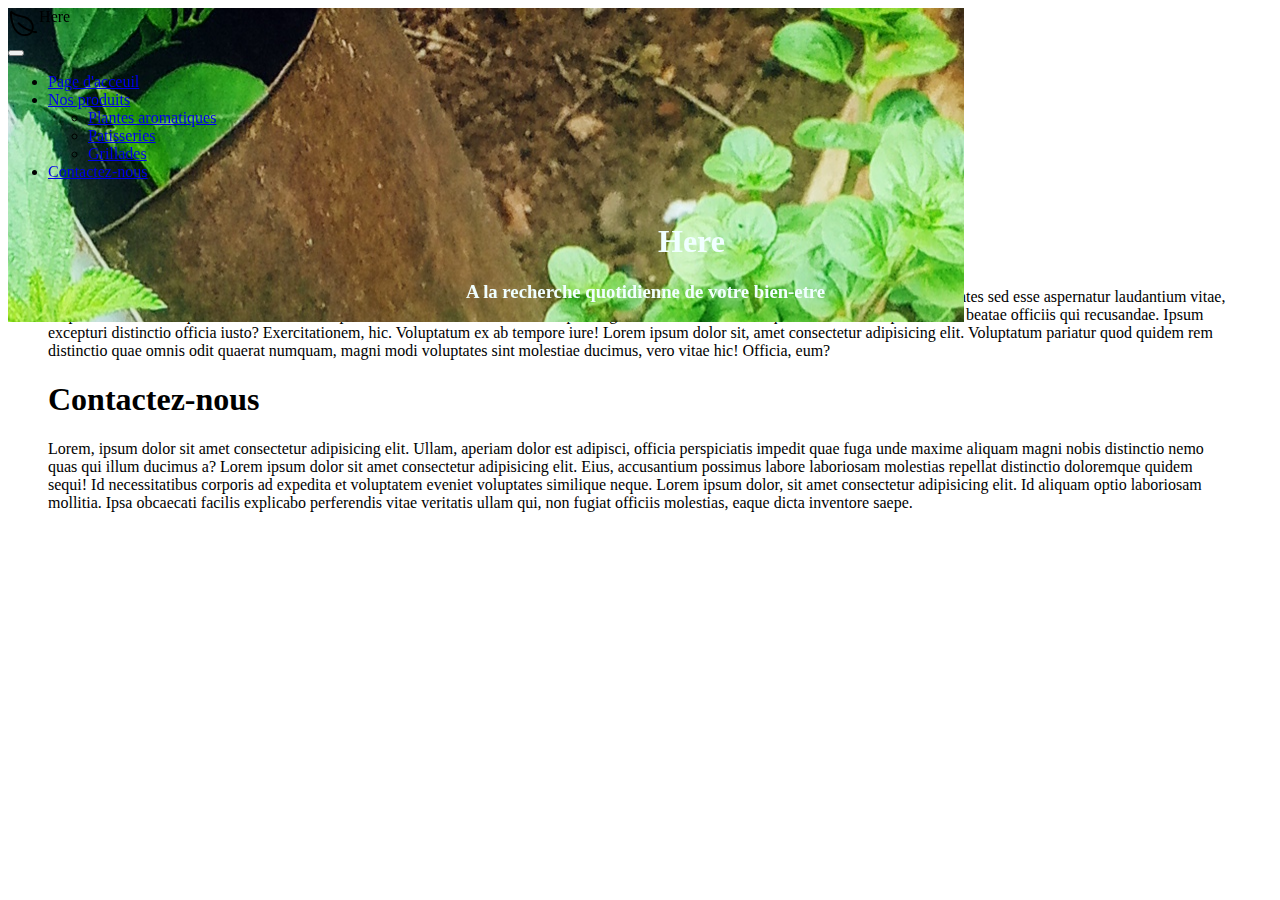
==== Contactez-nous.html @ 42e9194b "lier les pages html" ====
<!DOCTYPE html>
<html lang="en">
  <head>
    <meta charset="UTF-8" />
    <meta name="viewport" content="width=device-width, initial-scale=1.0" />
    <link
      href="https://cdn.jsdelivr.net/npm/bootstrap@5.3.1/dist/css/bootstrap.min.css"
      rel="stylesheet"
      integrity="sha384-4bw+/aepP/YC94hEpVNVgiZdgIC5+VKNBQNGCHeKRQN+PtmoHDEXuppvnDJzQIu9"
      crossorigin="anonymous"
    />
    <link rel="stylesheet" href="style.css" />
    <title>Page4</title>
  </head>
  <header>
    <nav class="navbar navbar-expand-lg bg-body-tertiary">
      <div class="div1"><img src="leaf-outline.svg" alt="" />Here</div>
      <div class="container-fluid">
        <a class="navbar-brand" href="#"></a>
        <button
          class="navbar-toggler"
          type="button"
          data-bs-toggle="collapse"
          data-bs-target="#navbarNavDropdown"
          aria-controls="navbarNavDropdown"
          aria-expanded="false"
          aria-label="Toggle navigation"
        >
          <span class="navbar-toggler-icon"></span>
        </button>
        <div class="collapse navbar-collapse" id="navbarNavDropdown">
          <ul class="navbar-nav">
            <li class="nav-item">
              <a class="nav-link active" aria-current="page" href="index.html"
                >Page d'acceuil</a
              >
            </li>
            <!-- <li class="nav-item">
               <a class="nav-link" href="#"></a>
             </li> -->
            <li class="nav-item dropdown">
              <a
                class="nav-link dropdown-toggle"
                href="#Nos produits"
                role="button"
                data-bs-toggle="dropdown"
                aria-expanded="false"
              >
                Nos produits
              </a>
              <ul class="dropdown-menu">
                <li>
                  <a class="dropdown-item" href="page2.html"
                    >Plantes aromatiques</a
                  >
                </li>
                <li>
                  <a class="dropdown-item" href="page3.html">Patisseries</a>
                </li>
                <li>
                  <a class="dropdown-item" href="page4.html">Grillades</a>
                </li>
              </ul>
            </li>
            <li class="nav-item">
              <a
                class="nav-link active"
                aria-current="page"
                href="Contactez-nous.html"
                >Contactez-nous</a
              >
            </li>
          </ul>
        </div>
      </div>
    </nav>
    <h1>Here</h1>
    <h3>A la recherche quotidienne de votre bien-etre</h3>
  </header>
  <body>
    <div class="footer">
      <h1>A propos de nous</h1>
      <p>
        Lorem ipsum dolor sit amet consectetur adipisicing elit. Porro tenetur
        at molestiae doloremque neque libero nisi labore est! Quibusdam
        voluptates sed esse aspernatur laudantium vitae, saepe iusto earum
        itaque accusamus! Lorem ipsum dolor sit amet consectetur adipisicing
        elit. Dicta molestiae aliquid accusantium ipsa eveniet beatae officiis
        qui recusandae. Ipsum excepturi distinctio officia iusto?
        Exercitationem, hic. Voluptatum ex ab tempore iure! Lorem ipsum dolor
        sit, amet consectetur adipisicing elit. Voluptatum pariatur quod quidem
        rem distinctio quae omnis odit quaerat numquam, magni modi voluptates
        sint molestiae ducimus, vero vitae hic! Officia, eum?
      </p>
      <h1>Contactez-nous</h1>
      <p>
        Lorem, ipsum dolor sit amet consectetur adipisicing elit. Ullam, aperiam
        dolor est adipisci, officia perspiciatis impedit quae fuga unde maxime
        aliquam magni nobis distinctio nemo quas qui illum ducimus a? Lorem
        ipsum dolor sit amet consectetur adipisicing elit. Eius, accusantium
        possimus labore laboriosam molestias repellat distinctio doloremque
        quidem sequi! Id necessitatibus corporis ad expedita et voluptatem
        eveniet voluptates similique neque. Lorem ipsum dolor, sit amet
        consectetur adipisicing elit. Id aliquam optio laboriosam mollitia. Ipsa
        obcaecati facilis explicabo perferendis vitae veritatis ullam qui, non
        fugiat officiis molestias, eaque dicta inventore saepe.
      </p>
    </div>

    <script
      src="https://cdn.jsdelivr.net/npm/bootstrap@5.3.1/dist/js/bootstrap.bundle.min.js"
      integrity="sha384-HwwvtgBNo3bZJJLYd8oVXjrBZt8cqVSpeBNS5n7C8IVInixGAoxmnlMuBnhbgrkm"
      crossorigin="anonymous"
    ></script>
    <script src="./index.js"></script>
  </body>
</html>
---- style.css ----
header {
    /* display: flex; */
    color: #000;
    background-image: url("./v3.jpg");
    position: fixed;
}

nav .div1 {
    padding-right: 925px;
    display: flex;
}

/* nav .div2 {
    padding-left: 320px;
} */
header h1 {
    padding-left: 650px;
    padding-top: 20px;
    color: azure;
}

body2 h1 {
    padding-left: 450px;
    padding-top: 20px;
    color: black;
}

body3 h1 {
    padding-left: 450px;
    padding-top: 20px;
    color: black;
}

header h3 {
    padding-left: 458px;
    color: azure;
}

.left1 {
    justify-content: space-around;
    margin-left: 180px;
    margin-right: 180px;
    margin-top: 40px;
    margin-bottom: 40px;

}

.homepage {
    margin-left: 80px;
    margin-right: 40px;
    /* display: flex; */
    /* background-color: green;
    color: #fff; */
    padding-top: 200px;
}

.footer {
    padding-top: 200px;
    margin-right: 40px;
    margin-left: 40px;
}

.img {
    height: 200px;
    width: 200px;
}

.img2 {
    height: 350px;
    width: 400px;
    display: flex;
}

.plantes {
    justify-content: space-between;
    padding-top: 200px;
    margin-right: 40px;
    margin-left: 40px;
}

.section2 {
    display: flex;
    justify-content: space-between;
    margin-right: 40px;
    margin-left: 40px;
    margin-top: 50px;
}

.section3 {
    display: flex;
    justify-content: space-between;
    margin-right: 40px;
    margin-left: 40px;
    margin-top: 50px;
}

.section4 {
    display: flex;
    justify-content: space-between;
    margin-right: 40px;
    margin-left: 40px;
    margin-top: 50px;
}

.epic {
    border-radius: 5px;
    margin-right: 45px;
    margin-left: 45px;
    margin-top: 60px;
    background-color: bisque;
    margin-bottom: 55px;
    display: flex;
}

/* .gp , .gl , .gv {
    display: flex;
} */




@media(max-width: 700px) {
    header {
        flex-direction: column;
        padding: 0;
        margin: 0;
        position: relative;
        display: block;
    }

    header h1 {
        padding: 10px;
    }

    .homepage {
        flex-direction: column;
        padding: 0;
        margin: 0;
    }
}
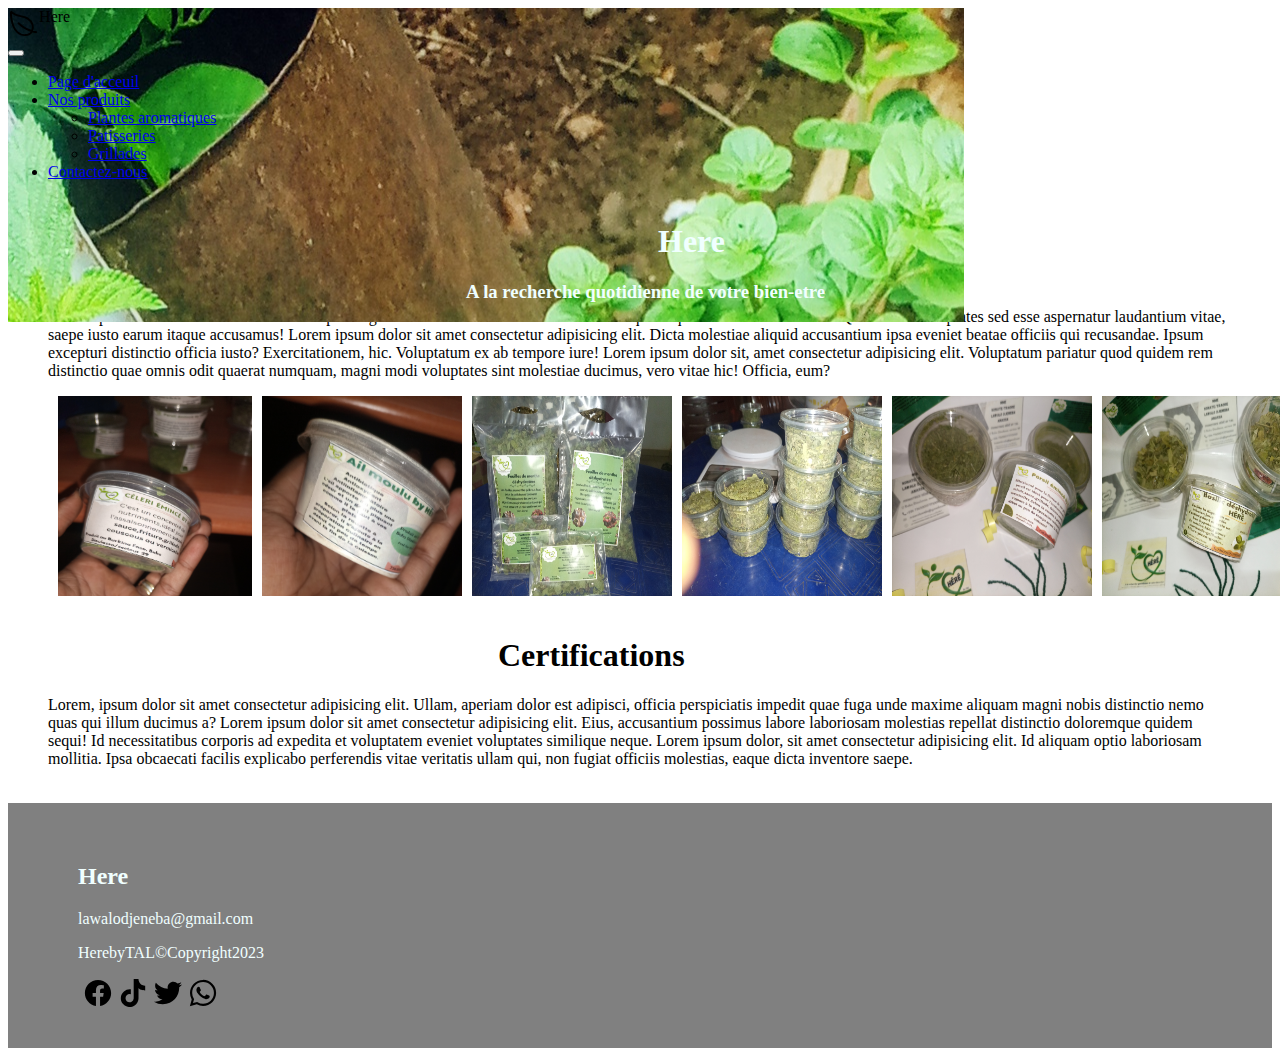
==== commit 7856f422: "commencer la responsive" ====
--- a/Contactez-nous.html
+++ b/Contactez-nous.html
@@ -77,7 +77,7 @@
     <h1>Here</h1>
     <h3>A la recherche quotidienne de votre bien-etre</h3>
   </header>
-  <body>
+  <body5>
     <div class="footer">
       <h1>A propos de nous</h1>
       <p>
@@ -92,7 +92,15 @@
         rem distinctio quae omnis odit quaerat numquam, magni modi voluptates
         sint molestiae ducimus, vero vitae hic! Officia, eum?
       </p>
-      <h1>Contactez-nous</h1>
+      <div class="fin">
+      <img class="imgg" src="ve12.jpg" alt="">
+      <img class="imgg" src="ve11.jpg" alt="">
+      <img class="imgg" src="v10.jpg" alt="">
+      <img class="imgg" src="ve9.jpg" alt="">
+      <img class="imgg" src="ve8.jpg" alt="">
+      <img class="imgg" src="ve7.jpg" alt="">
+      </div>
+      <h1>Certifications</h1>
       <p>
         Lorem, ipsum dolor sit amet consectetur adipisicing elit. Ullam, aperiam
         dolor est adipisci, officia perspiciatis impedit quae fuga unde maxime
@@ -106,6 +114,19 @@
         fugiat officiis molestias, eaque dicta inventore saepe.
       </p>
     </div>
+    <div class="end">
+    <h2>Here</h2>
+    <p>lawalodjeneba@gmail.com</p>
+    <p>HerebyTAL©Copyright2023</p>
+    <div class="logos">
+    <img class="logo" src="logo-facebook.svg" alt="">
+    <img class="logo" src="logo-tiktok.svg" alt="">
+    <img class="logo" src="logo-twitter.svg" alt="">
+    <img class="logo" src="logo-whatsapp.svg" alt="">
+    </div>
+    </div>
+    
+    
 
     <script
       src="https://cdn.jsdelivr.net/npm/bootstrap@5.3.1/dist/js/bootstrap.bundle.min.js"
--- a/style.css
+++ b/style.css
@@ -1,7 +1,12 @@
 header {
     /* display: flex; */
     color: #000;
+    position: fixed;
     background-image: url("./v3.jpg");
+}
+header {
+    /* display: flex; */
+    color: #000;
     position: fixed;
 }
 
@@ -13,27 +18,108 @@
 /* nav .div2 {
     padding-left: 320px;
 } */
+.page h3 {
+    padding-left: 458px;
+    color: azure;
+    height: 270px;
+}
+header h3 {
+    padding-left: 458px;
+    color: azure;
+}
+.page h1 {
+    padding-left: 650px;
+    padding-top: 20px;
+    color: azure;
+}
 header h1 {
     padding-left: 650px;
     padding-top: 20px;
     color: azure;
 }
-
+.page {
+    height: 620px;
+    background-image: url("./v3.jpg");
+    padding-top: 280px;
+    color: bisque;
+}
+.patisseries {
+    height: 620px;
+    background-image: url("./psu5.jpg");
+    padding-top: 280px;
+    color: black;
+    padding-left: 450px;
+}
+.grill {
+    height: 620px;
+    background-image: url("./gl.jpg");
+    padding-top: 320px;
+    color: black;
+    padding-left: 520px;
+}
+.form {
+    padding-top: 50px;
+}
+.h1 {
+    margin-right: 240px;
+    margin-left: 250px;
+    margin-top: 35px;
+    margin-bottom: 40px;
+    display: flex;
+    justify-content: space-between;
+}
+.insc {
+    margin-right: 240px;
+    margin-left: 250px;
+    margin-top: 35px;
+    margin-bottom: 40px;
+    display: flex;
+    justify-content: space-between;
+}
 body2 h1 {
     padding-left: 450px;
     padding-top: 20px;
     color: black;
 }
-
-body3 h1 {
+.h2 {
+    color: azure;
+    padding-left: 70px;
+    padding-right: 70px;
+    padding-top: 40px;
+    padding-bottom: 40px;
+    margin-top: 35px;
+}
+.im3 {
+    height: 100%;
+    width: 100%;
+    margin-left: 15px;
+    margin-right: 15px;
+    justify-content: center;
+}
+.vid {
+    display: flex;
+}
+body3 h1,
+body3 h2 {
     padding-left: 450px;
     padding-top: 20px;
     color: black;
 }
-
-header h3 {
-    padding-left: 458px;
-    color: azure;
+body4 h1,
+body4 h2 {
+    padding-left: 450px;
+    padding-top: 20px;
+    color: black;
+}
+body5 h1 {
+    padding-left: 450px;
+    padding-top: 20px;
+    color: black;
+}
+.psu , .psa {
+    padding-top: 60px;
+    margin-right: 40px;
+    margin-left: 40px;
 }
 
 .left1 {
@@ -44,14 +130,16 @@
     margin-bottom: 40px;
 
 }
-
+.im1 , .im2 {
+    display: flex;
+}
 .homepage {
     margin-left: 80px;
     margin-right: 40px;
     /* display: flex; */
     /* background-color: green;
     color: #fff; */
-    padding-top: 200px;
+    padding-top: 30px;
 }
 
 .footer {
@@ -64,16 +152,28 @@
     height: 200px;
     width: 200px;
 }
-
+.imgg {
+    height: 200px;
+    width: 200px;
+    padding-left: 10px;
+}
 .img2 {
     height: 350px;
     width: 400px;
     display: flex;
 }
-
+.im4 {
+    height: 600px;
+    width: 850px;
+}
+.im5 {
+    height: 350px;
+    width: 400px;
+    padding-left: 300px;
+}
 .plantes {
     justify-content: space-between;
-    padding-top: 200px;
+    padding-top: 60px;
     margin-right: 40px;
     margin-left: 40px;
 }
@@ -111,30 +211,323 @@
     margin-bottom: 55px;
     display: flex;
 }
-
+.fin {
+    display: flex;
+}
+.end {
+    background-color: gray;
+    color: azure;
+    padding-left: 70px;
+    padding-right: 70px;
+    padding-top: 40px;
+    padding-bottom: 40px;
+    margin-top: 35px;
+}
+.logos {
+    display: flex;
+}
+.logo {
+    height: 30px;
+    width: 30px;
+    padding-left: 5px;
+    color: wheat;
+}
 /* .gp , .gl , .gv {
     display: flex;
 } */
 
 
-
-
-@media(max-width: 700px) {
+@media(max-width: 1200px) {
     header {
         flex-direction: column;
         padding: 0;
         margin: 0;
         position: relative;
         display: block;
+        width: 100%;
     }
 
     header h1 {
         padding: 10px;
+        width: 50%;
     }
 
     .homepage {
         flex-direction: column;
         padding: 0;
         margin: 0;
+        width: 100%;
+    }
+    .right1 {
+        flex-direction: column;
+        width: 100%;
+        margin: 0;
+        padding: 0;
+    }
+    .left1 {
+        flex-direction: column;
+        width: 100%;
+        margin: 0;
+        padding: 0;
+    }
+    .img {
+        margin: 0;
+        padding: 0;
+        /* height: 40px;
+        width: 40px; */
+    }
+    .insc {
+        flex-direction: column;
+        width: 50%;
+        box-sizing: border-box;
+        margin: 0;
+        padding: 0;
+    }
+    .plantes {
+        flex-direction: column;
+        width: 100%;
+    }
+    .grill {
+        flex-direction: column;
+        width: 100%;
+    }
+    .patisseries {
+        flex-direction: column;
+        width: 100%;
+    }
+    .page {
+        flex-direction: column;
+        width: 100%;
+    }
+    .end {
+        flex-direction: column;
+        width: 100%;
+        margin: 0;
+        padding: 0;
+    }
+    .fin {
+        flex-direction: column;
+        width: 100%;
+    }
+    .epic {
+        flex-direction: column;
+        width: 100%;
+    }
+    .section2 {
+        flex-direction: column;
+        width: 100%;
+    }
+    .section3 {
+        flex-direction: column;
+        width: 100%;
+    }
+    .section4{
+        flex-direction: column;
+        width: 100%;
+    }
+}
+@media(max-width: 900px) {
+    header {
+        flex-direction: column;
+        padding: 0;
+        margin: 0;
+        position: relative;
+        display: block;
+        width: 50%;
+    }
+
+    header h1 {
+        padding: 10px;
+        width: 50%;
+    }
+
+    .homepage {
+        flex-direction: column;
+        padding: 0;
+        margin: 0;
+        width: 50%;
+    }
+    .plantes {
+        flex-direction: column;
+        width: 50%;
+    }
+    .grill {
+        flex-direction: column;
+        width: 50%;
+    }
+    .patisseries {
+        flex-direction: column;
+        width: 50%;
+    }
+    .page {
+        flex-direction: column;
+        width: 50%;
+    }
+    .end {
+        flex-direction: column;
+        width: 50%;
+    }
+    .fin {
+        flex-direction: column;
+        width: 50%;
+    }
+    .epic {
+        flex-direction: column;
+        width: 50%;
+    }
+    .section2 {
+        flex-direction: column;
+        width: 50%;
+    }
+    .section3 {
+        flex-direction: column;
+        width: 50%;
+    }
+    .section4{
+        flex-direction: column;
+        width: 50%;
+    }
+}
+@media(max-width: 600px) {
+    header {
+        flex-direction: column;
+        padding: 0;
+        margin: 0;
+        position: relative;
+        display: block;
+        width: 50%;
+    }
+
+    header h1 {
+        padding: 10px;
+        width: 50%;
+    }
+
+    .homepage {
+        flex-direction: column;
+        padding: 0;
+        margin: 0;
+        width: 50%;
+    }
+    .plantes {
+        flex-direction: column;
+        width: 50%;
+    }
+    .grill {
+        flex-direction: column;
+        width: 50%;
+    }
+    .patisseries {
+        flex-direction: column;
+        width: 50%;
+    }
+    .page {
+        flex-direction: column;
+        width: 50%;
+    }
+    .end {
+        flex-direction: column;
+        width: 50%;
+    }
+    .fin {
+        flex-direction: column;
+        width: 50%;
+    }
+    .epic {
+        flex-direction: column;
+        width: 50%;
+    }
+    .section2 {
+        flex-direction: column;
+        width: 50%;
+    }
+    .section3 {
+        flex-direction: column;
+        width: 50%;
+    }
+    .section4{
+        flex-direction: column;
+        width: 50%;
+    }
+}
+@media(max-width: 300px) {
+    header {
+        flex-direction: column;
+        padding: 0;
+        margin: 0;
+        position: relative;
+        display: block;
+        width: 100%;
+    }
+
+    header h1 {
+        padding: 10px;
+        width: 100%;
+    }
+
+    .homepage {
+        flex-direction: column;
+        padding: 0;
+        margin: 0;
+        width: 100%;
+    }
+    .plantes {
+        flex-direction: column;
+        width: 100%;
+    }
+    .grill {
+        flex-direction: column;
+        width: 100%;
+    }
+    .patisseries {
+        flex-direction: column;
+        width: 100%;
+    }
+    .page {
+        flex-direction: column;
+        width: 100%;
+    }
+    .end {
+        flex-direction: column;
+        width: 100%;
+    }
+    .fin {
+        flex-direction: column;
+        width: 100%;
+    }
+    .epic {
+        flex-direction: column;
+        width: 100%;
+    }
+    .section2 {
+        flex-direction: column;
+        width: 100%;
+    }
+    .section3 {
+        flex-direction: column;
+        width: 100%;
+    }
+    .section4{
+        flex-direction: column;
+        width: 100%;
+    }
+    .right1 {
+        flex-direction: column;
+        width: 100%;
+        margin: 0;
+        padding: 0;
+    }
+    .img {
+        margin: 0;
+        padding: 0;
+        height: 40px;
+        width: 40px;
+    }
+    .insc {
+        flex-direction: column;
+        width: 50%;
+        box-sizing: border-box;
+        margin: 0;
+        padding: 0;
     }
 }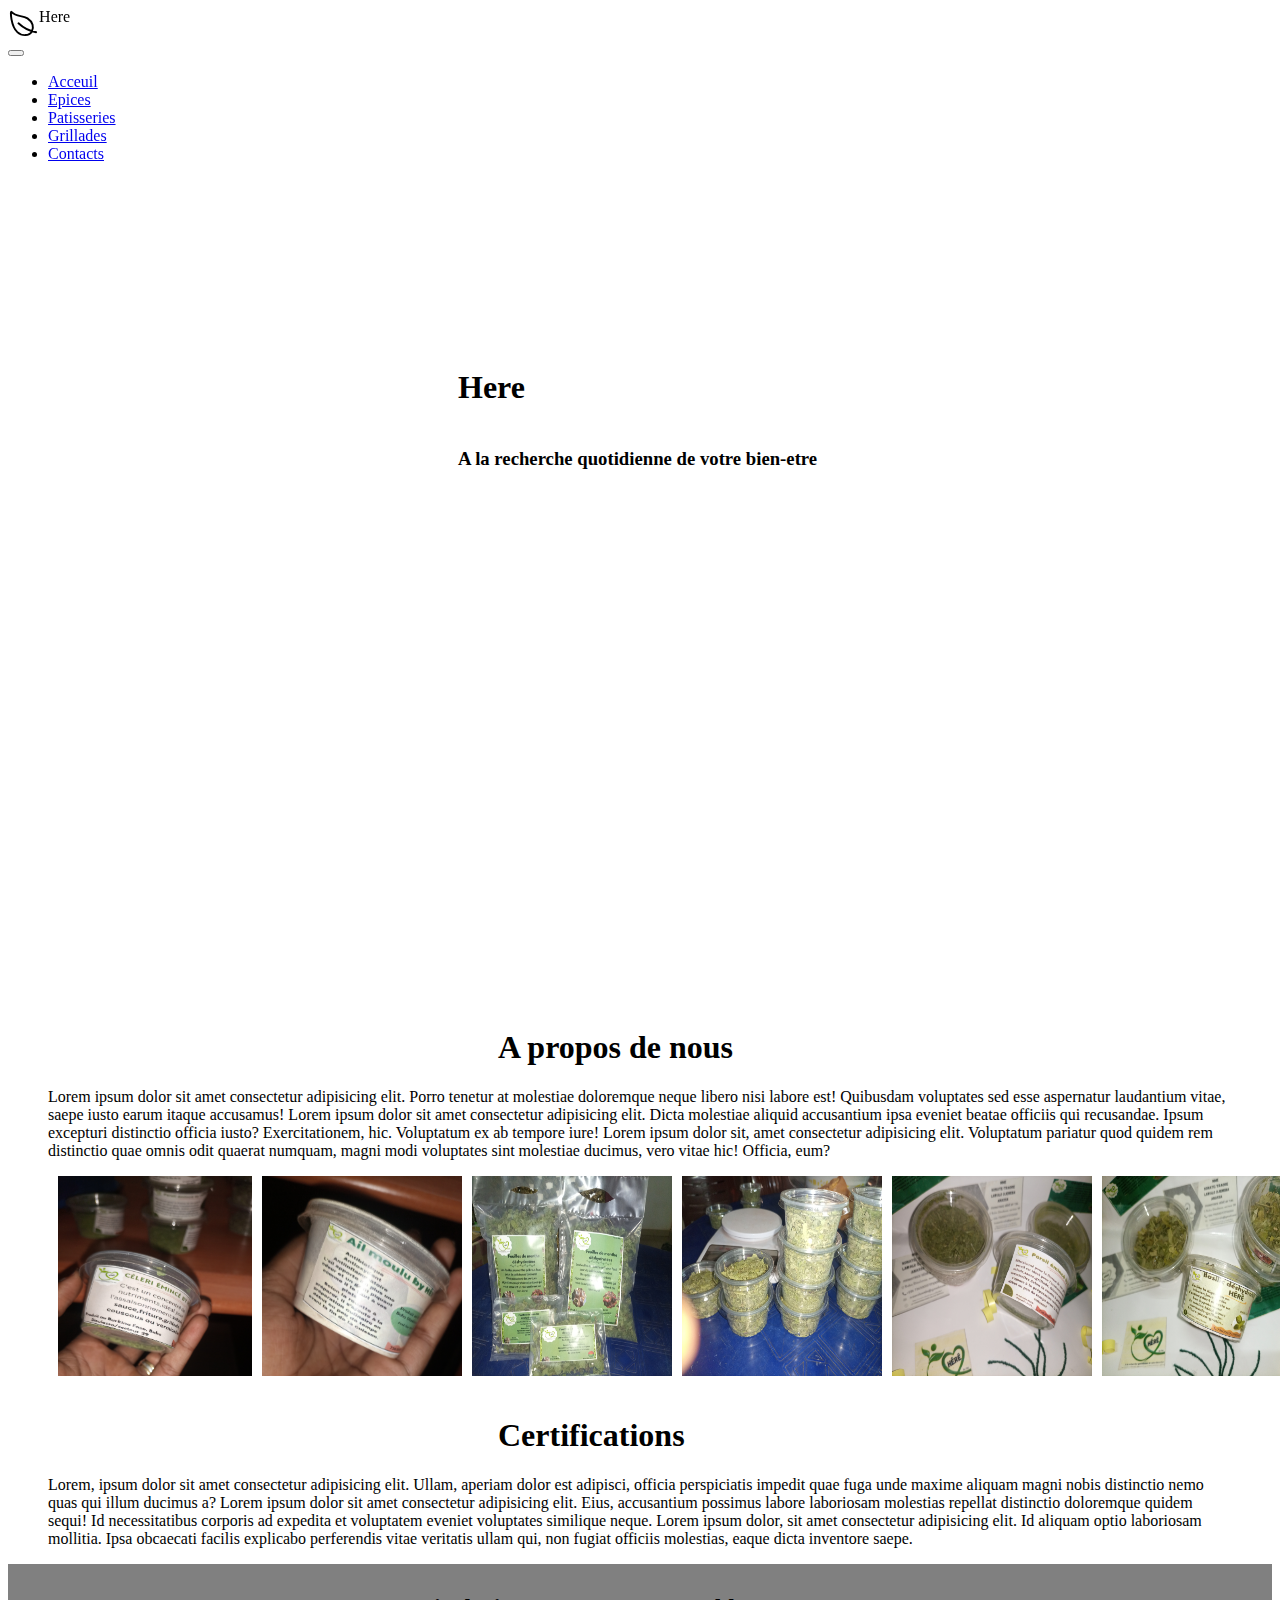
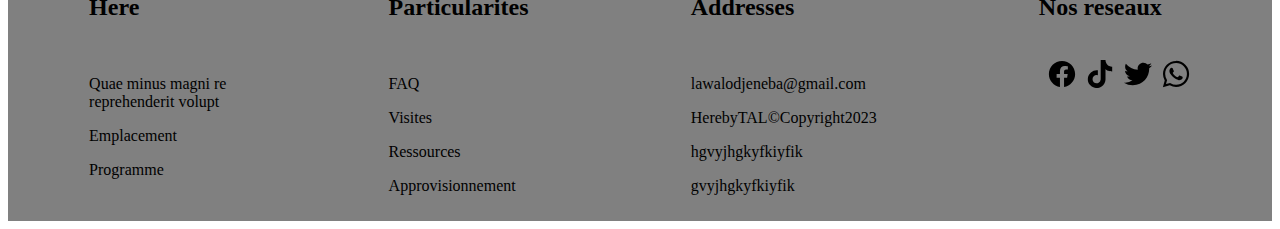
==== commit 5edf23e7: "repartir de zero" ====
--- a/Contactez-nous.html
+++ b/Contactez-nous.html
@@ -9,6 +9,9 @@
       integrity="sha384-4bw+/aepP/YC94hEpVNVgiZdgIC5+VKNBQNGCHeKRQN+PtmoHDEXuppvnDJzQIu9"
       crossorigin="anonymous"
     />
+    <style>
+      @import url('https://fonts.googleapis.com/css2?family=Montserrat:ital,wght@0,600;1,400&family=Nunito:ital,wght@0,200;0,300;0,400;0,500;0,600;0,700;0,800;0,900;0,1000;1,200;1,300;1,400;1,500;1,600;1,700;1,800;1,900;1,1000&family=Playfair+Display:wght@600&family=Poppins:wght@200;300;400;500;600;700;800;900&family=Roboto+Slab:wght@200;300;500;600;700;800;900&display=swap');
+    </style>
     <link rel="stylesheet" href="style.css" />
     <title>Page4</title>
   </head>
@@ -32,13 +35,13 @@
           <ul class="navbar-nav">
             <li class="nav-item">
               <a class="nav-link active" aria-current="page" href="index.html"
-                >Page d'acceuil</a
+                >Acceuil</a
               >
             </li>
             <!-- <li class="nav-item">
                <a class="nav-link" href="#"></a>
              </li> -->
-            <li class="nav-item dropdown">
+            <!-- <li class="nav-item dropdown">
               <a
                 class="nav-link dropdown-toggle"
                 href="#Nos produits"
@@ -61,23 +64,37 @@
                   <a class="dropdown-item" href="page4.html">Grillades</a>
                 </li>
               </ul>
+            </li> -->
+            <li>
+              <a class="nav-link active" aria-current="page" href="page2.html"
+                >Epices</a
+              >
+            </li>
+            <li>
+              <a class="nav-link active" aria-current="page" href="page3.html">Patisseries</a>
+            </li>
+            <li>
+              <a class="nav-link active" aria-current="page" href="page4.html">Grillades</a>
             </li>
             <li class="nav-item">
               <a
                 class="nav-link active"
                 aria-current="page"
                 href="Contactez-nous.html"
-                >Contactez-nous</a
+                >Contacts</a
               >
             </li>
           </ul>
         </div>
       </div>
     </nav>
+    <!--  -->
+  </header>
+  <body5>
+  <div class="foot">
     <h1>Here</h1>
     <h3>A la recherche quotidienne de votre bien-etre</h3>
-  </header>
-  <body5>
+  </div>
     <div class="footer">
       <h1>A propos de nous</h1>
       <p>
@@ -115,15 +132,35 @@
       </p>
     </div>
     <div class="end">
-    <h2>Here</h2>
-    <p>lawalodjeneba@gmail.com</p>
-    <p>HerebyTAL©Copyright2023</p>
+    <div class="div">
+    <h2>Here</h2><br>
+    <p> Quae minus magni re<br> reprehenderit volupt</p>
+    <p>Emplacement</p>
+    <p>Programme</p>
+  </div>
+    <div class="div2">
+    <h2>Particularites</h2><br>
+    <p>FAQ</p>
+    <p>Visites</p>
+    <p>Ressources</p>
+    <p>Approvisionnement</p>
+    </div>
+    <div class="div3">
+    <h2>Addresses</h2><br>
+      <p>lawalodjeneba@gmail.com</p>
+      <p1>HerebyTAL©Copyright2023</p1>
+      <p>hgvyjhgkyfkiyfik</p>
+      <p>gvyjhgkyfkiyfik</p>
+    </div>
+    <div class="div4">
+    <h2>Nos reseaux</h2><br>
     <div class="logos">
     <img class="logo" src="logo-facebook.svg" alt="">
     <img class="logo" src="logo-tiktok.svg" alt="">
     <img class="logo" src="logo-twitter.svg" alt="">
     <img class="logo" src="logo-whatsapp.svg" alt="">
     </div>
+  </div>
     </div>
     
     
--- a/style.css
+++ b/style.css
@@ -1,8 +1,9 @@
+
 header {
     /* display: flex; */
     color: #000;
     position: fixed;
-    background-image: url("./v3.jpg");
+    /* background-image: url("./v3.jpg"); */
 }
 header {
     /* display: flex; */
@@ -19,18 +20,20 @@
     padding-left: 320px;
 } */
 .page h3 {
-    padding-left: 458px;
+    padding-left: 200px;
     color: azure;
     height: 270px;
 }
 header h3 {
-    padding-left: 458px;
+    padding-left: 250px;
     color: azure;
+    font-size: 40px;
 }
 .page h1 {
-    padding-left: 650px;
+    padding-left: 270px;
     padding-top: 20px;
     color: azure;
+    font-size: 60px;
 }
 header h1 {
     padding-left: 650px;
@@ -39,13 +42,16 @@
 }
 .page {
     height: 620px;
-    background-image: url("./v3.jpg");
-    padding-top: 280px;
+    background-image: url("./legumes.avif") ;
+    background-size: cover;
+    padding-top: 240px;
     color: bisque;
+    
 }
 .patisseries {
     height: 620px;
-    background-image: url("./psu5.jpg");
+    background-image: url("./cake.avif");
+    background-size: cover;
     padding-top: 280px;
     color: black;
     padding-left: 450px;
@@ -61,9 +67,9 @@
     padding-top: 50px;
 }
 .h1 {
-    margin-right: 240px;
-    margin-left: 250px;
-    margin-top: 35px;
+    /* margin-right: 240px; */
+    margin-left: 80px;
+    padding-bottom: 35px;
     margin-bottom: 40px;
     display: flex;
     justify-content: space-between;
@@ -76,7 +82,7 @@
     display: flex;
     justify-content: space-between;
 }
-body2 h1 {
+body2 .h1 {
     padding-left: 450px;
     padding-top: 20px;
     color: black;
@@ -99,19 +105,24 @@
 .vid {
     display: flex;
 }
-body3 h1,
-body3 h2 {
+body3 .h1,
+body3 .h2 {
     padding-left: 450px;
     padding-top: 20px;
     color: black;
 }
-body4 h1,
-body4 h2 {
+body4 .h1,
+body4 .h2 {
     padding-left: 450px;
     padding-top: 20px;
     color: black;
 }
 body5 h1 {
+    padding-left: 450px;
+    padding-top: 20px;
+    color: black;
+}
+body5 h3 {
     padding-left: 450px;
     padding-top: 20px;
     color: black;
@@ -143,7 +154,7 @@
 }
 
 .footer {
-    padding-top: 200px;
+    padding-top: 40px;
     margin-right: 40px;
     margin-left: 40px;
 }
@@ -165,6 +176,7 @@
 .im4 {
     height: 600px;
     width: 850px;
+    padding-top: 15px;
 }
 .im5 {
     height: 350px;
@@ -193,7 +205,13 @@
     margin-left: 40px;
     margin-top: 50px;
 }
-
+.pa {
+    height: 620px;
+    background-image: url("./v3.jpg");
+    padding-top: 320px;
+    color: black;
+    padding-left: 520px;
+}
 .section4 {
     display: flex;
     justify-content: space-between;
@@ -201,7 +219,11 @@
     margin-left: 40px;
     margin-top: 50px;
 }
-
+.feuilles, .epices, .tisanes {
+    margin-right: 250px;
+    margin-left: 250px;
+    margin-top: 100px;
+}
 .epic {
     border-radius: 5px;
     margin-right: 45px;
@@ -216,21 +238,37 @@
 }
 .end {
     background-color: gray;
-    color: azure;
-    padding-left: 70px;
-    padding-right: 70px;
-    padding-top: 40px;
-    padding-bottom: 40px;
-    margin-top: 35px;
-}
+    color: black;
+    justify-content: space-around;
+    /* padding-left: 500px; */
+    /* padding-right: 570px; */
+    padding-top: 10px;
+    padding-bottom: 10px;
+    margin-top: 15px;
+    display: flex;
+}
+/* .end p {
+    padding-top: 20px;
+} */
 .logos {
     display: flex;
 }
 .logo {
     height: 30px;
     width: 30px;
-    padding-left: 5px;
+    padding-left: 8px;
     color: wheat;
+}
+.trois {
+    display: flex;
+    margin-top: 60px;
+    margin-left: 20px;
+    justify-content: space-around;
+}
+.foot {
+    background-image: url("./psu7\ \(1\).jpg");
+    height: 620px;
+    padding-top: 320px;
 }
 /* .gp , .gl , .gv {
     display: flex;
@@ -435,19 +473,19 @@
     }
     .epic {
         flex-direction: column;
-        width: 50%;
+        width: 100%;
     }
     .section2 {
         flex-direction: column;
-        width: 50%;
+        width: 100%;
     }
     .section3 {
         flex-direction: column;
-        width: 50%;
+        width: 100%;
     }
     .section4{
         flex-direction: column;
-        width: 50%;
+        width: 100%;
     }
 }
 @media(max-width: 300px) {
@@ -495,6 +533,15 @@
         flex-direction: column;
         width: 100%;
     }
+    body5 h1 {
+        margin: 0;
+        padding: 0;
+        flex-direction: column;
+        width: 100%;
+    }
+    body5 {
+        width: 100%;
+    }
     .epic {
         flex-direction: column;
         width: 100%;
@@ -525,7 +572,7 @@
     }
     .insc {
         flex-direction: column;
-        width: 50%;
+        width: 100%;
         box-sizing: border-box;
         margin: 0;
         padding: 0;
